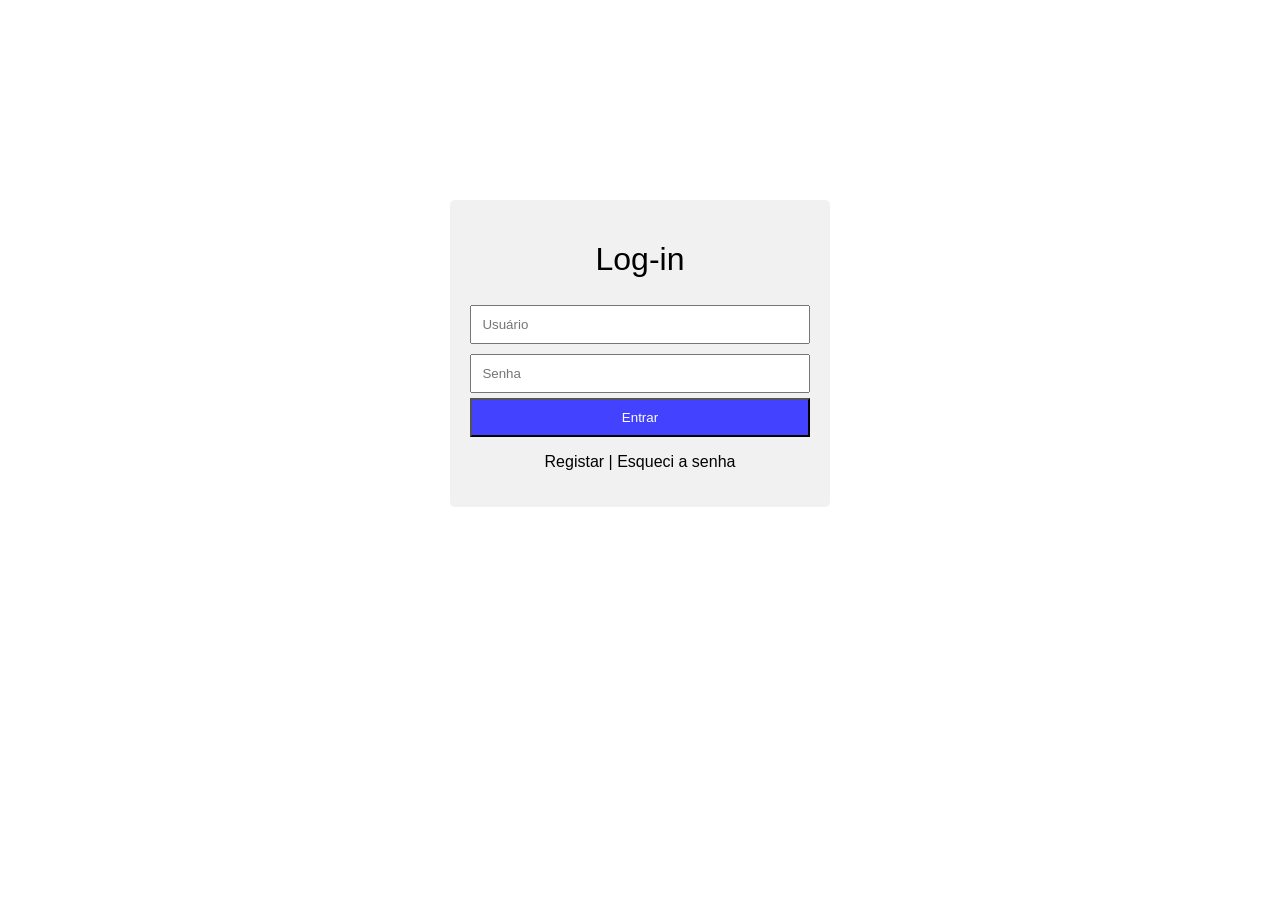
==== aula2/login.html @ f7864a6f "Fazendo alerta informativo" ====
<!DOCTYPE html>
<html lang="pt-br">

<head>
    <meta charset="UTF-8">
    <meta name="viewport" content="width=device-width, initial-scale=1.0">
    <meta http-equiv="X-UA-Compatible" content="ie=edge">
    <title>Fábrica de Programador - Login</title>
    <link rel="stylesheet" href="estilo.css">
    <script src="script.js"></script>
</head>

<body>
    <div class="alerta">
        <span>Esse é um alerta</span>
        <button class="fechar" onclick="fecharAlerta()">Fechar</button>
    </div>
    <form>
        <h1>Log-in</h1>
        <input id="usuario" type="text" placeholder="Usuário">
        <input id="senha" type="password" placeholder="Senha">
        <button type="button" onclick="logar()">Entrar</button>
        <p>Registar | Esqueci a senha</p>
    </form>


</body>

</html>
---- aula2/estilo.css ----
* {
    box-sizing: border-box;
}

body{
    font-family: sans-serif;
}

button{
    background-color: #4242ff;
    color: white;
    width: 100%;
    padding: 10px;
    cursor: pointer;
    transition: background-color .5s;
}

button:hover {
    background-color: #1111bb;
}

form{
    background: #f1f1f1;
    width: 30%;
    margin: auto;
    margin-top: 200px;
    padding: 20px;
    border-radius: 5px;
}

form h1 {
    font-weight: 300;
    text-align: center;
}

form p {
    text-align: center;
    cursor: pointer;
}

input{
    width: 100%;
    margin: 5px 0px;
    padding: 10px;
}

/* ALERTA */

.alerta {
    background-color: rgb(47, 168, 244);
    color: white;
    padding: 20px;
    text-align: center;
    width: 30%;
    margin: auto;
    border-radius: 5px;
    box-shadow: 0px 1px 20px rgba(0,0,0,.2);
    position: absolute;
    top: 10px;
    right: 10px;
    display: none;
}

.alerta button {
    background-color: transparent;
    position: absolute;
    right: 10px;
    top: 20px;
    width: 100px;
    border: none;
    padding: 0px;
    margin: 0px;
    text-transform: uppercase;
}
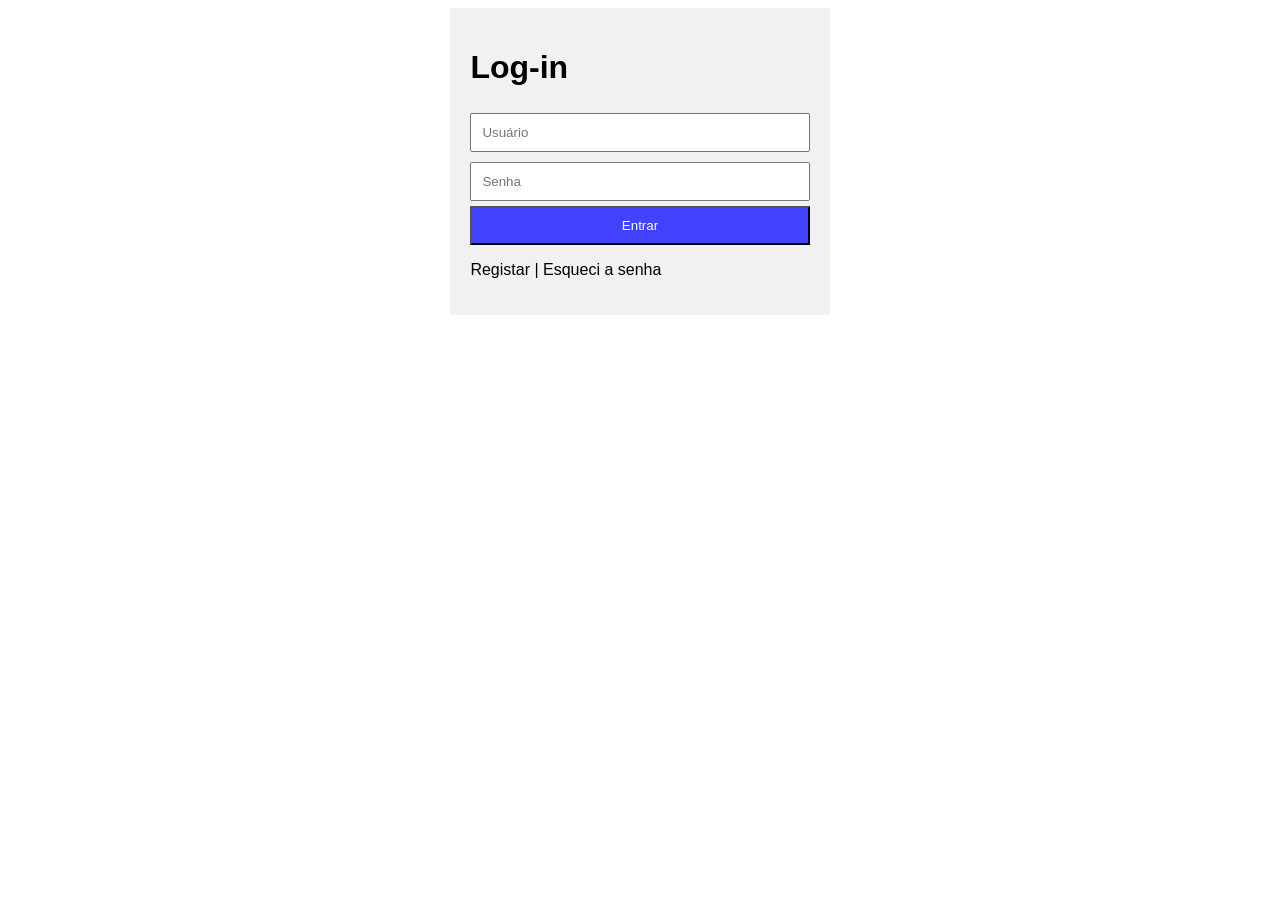
==== commit 95f39794: "Criando validação do formulário de login" ====
--- a/aula2/login.html
+++ b/aula2/login.html
@@ -11,10 +11,6 @@
 </head>
 
 <body>
-    <div class="alerta">
-        <span>Esse é um alerta</span>
-        <button class="fechar" onclick="fecharAlerta()">Fechar</button>
-    </div>
     <form>
         <h1>Log-in</h1>
         <input id="usuario" type="text" placeholder="Usuário">
--- a/aula2/estilo.css
+++ b/aula2/estilo.css
@@ -11,64 +11,17 @@
     color: white;
     width: 100%;
     padding: 10px;
-    cursor: pointer;
-    transition: background-color .5s;
-}
-
-button:hover {
-    background-color: #1111bb;
 }
 
 form{
     background: #f1f1f1;
     width: 30%;
     margin: auto;
-    margin-top: 200px;
     padding: 20px;
-    border-radius: 5px;
-}
-
-form h1 {
-    font-weight: 300;
-    text-align: center;
-}
-
-form p {
-    text-align: center;
-    cursor: pointer;
 }
 
 input{
     width: 100%;
     margin: 5px 0px;
     padding: 10px;
-}
-
-/* ALERTA */
-
-.alerta {
-    background-color: rgb(47, 168, 244);
-    color: white;
-    padding: 20px;
-    text-align: center;
-    width: 30%;
-    margin: auto;
-    border-radius: 5px;
-    box-shadow: 0px 1px 20px rgba(0,0,0,.2);
-    position: absolute;
-    top: 10px;
-    right: 10px;
-    display: none;
-}
-
-.alerta button {
-    background-color: transparent;
-    position: absolute;
-    right: 10px;
-    top: 20px;
-    width: 100px;
-    border: none;
-    padding: 0px;
-    margin: 0px;
-    text-transform: uppercase;
 }
